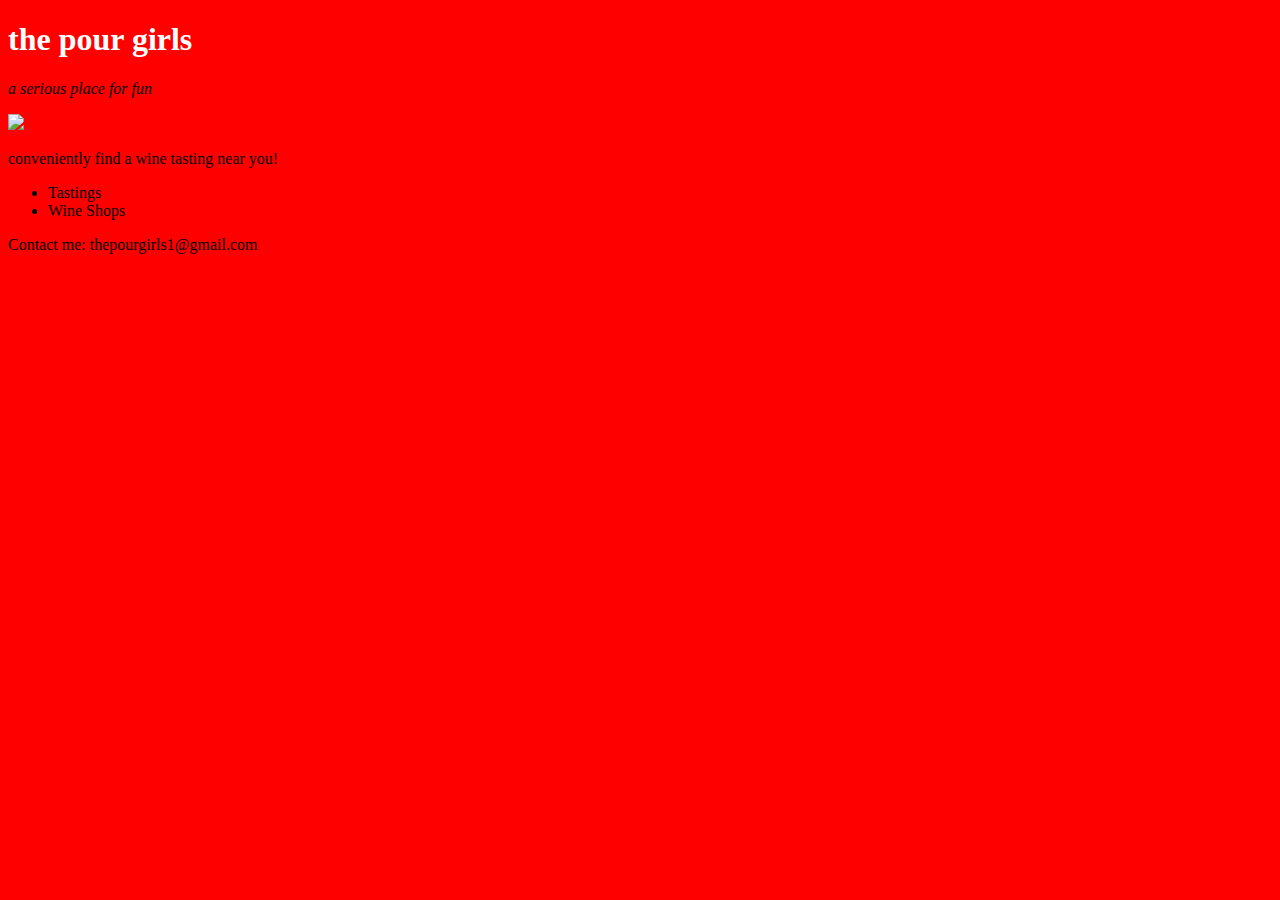
==== Unit_3/index.html @ 6960a711 "unit 3" ====
<!DOCTYPE html>
<html>
<head>
	<title>The Pour Girls</title>
	<link rel="stylesheet" type="text/css" href="css/style.css">
</head>
<body>

<h1>the pour girls</h1>

<p><a id = "slogan"> a serious place for fun</a></p>
<!-- add in image of wine being pourd -->
<img src="image/.jpg">
<p>conveniently find a wine tasting near you!</p>
<ul>
<!-- will link to other pages -->
	<li>Tastings</li>
	<li>Wine Shops</li>
</ul>

<p>Contact me: thepourgirls1@gmail.com</p>

</body>
</html>
---- Unit_3/css/style.css ----
body {
	background-color:#FF0000;
}
h1 {
	color:#FFFFFF;
}
#slogan {
	font-style:italic;
}
p{}
ul{}
li{}
img{}
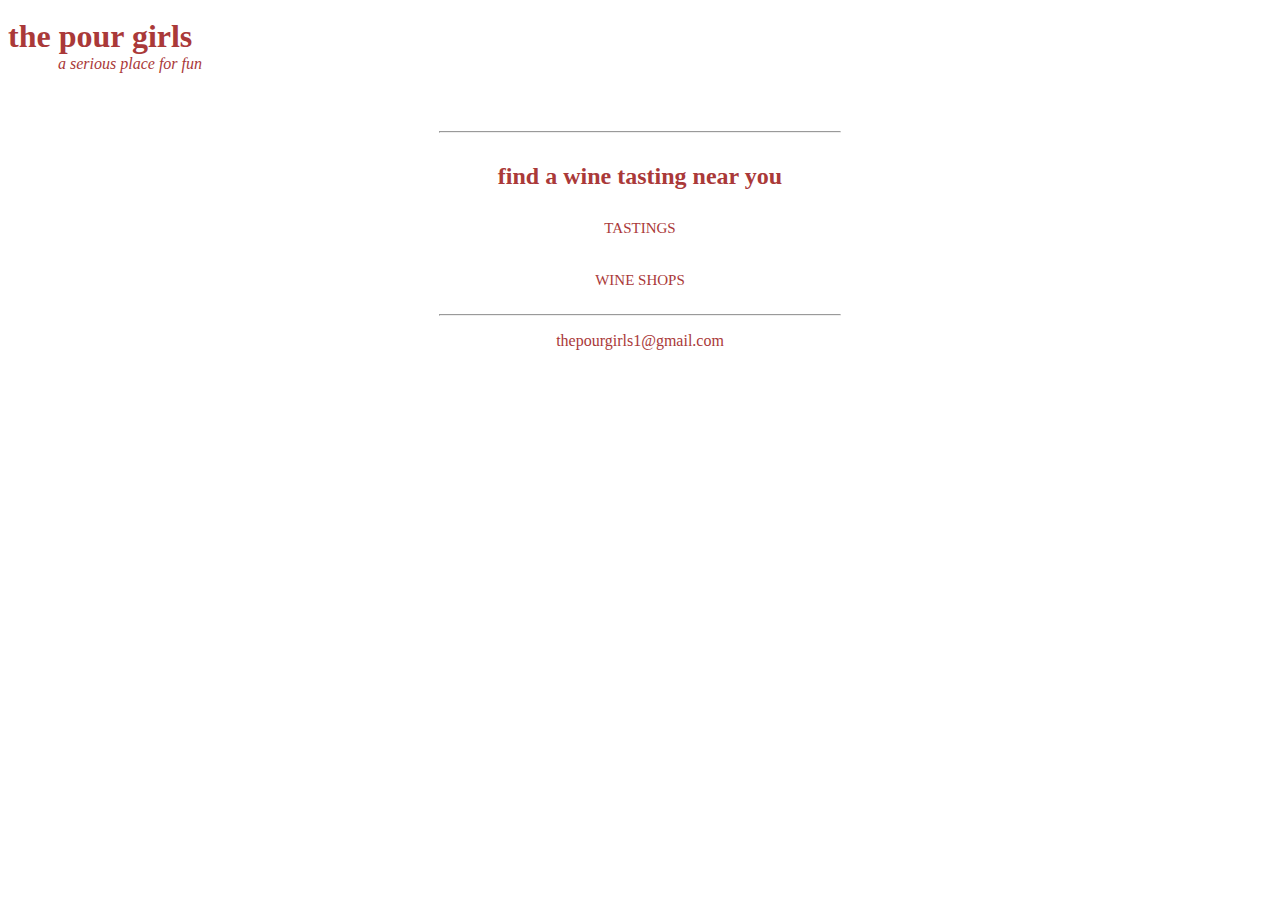
==== commit 1cb9de79: "unit 3" ====
--- a/Unit_3/index.html
+++ b/Unit_3/index.html
@@ -1,24 +1,19 @@
 <!DOCTYPE html>
 <html>
 <head>
+	<link rel="stylesheet" type="text/css" href="css/style.css">
 	<title>The Pour Girls</title>
-	<link rel="stylesheet" type="text/css" href="css/style.css">
 </head>
+
 <body>
-
 <h1>the pour girls</h1>
-
-<p><a id = "slogan"> a serious place for fun</a></p>
-<!-- add in image of wine being pourd -->
-<img src="image/.jpg">
-<p>conveniently find a wine tasting near you!</p>
-<ul>
-<!-- will link to other pages -->
-	<li>Tastings</li>
-	<li>Wine Shops</li>
-</ul>
-
-<p>Contact me: thepourgirls1@gmail.com</p>
+<p id = "slogan"> a serious place for fun </p>
+<hr>
+<h2> find a wine tasting near you</h2>
+<p class= "intro">Tastings</p>
+<p class= "intro">Wine Shops</p>
+<hr>
+<p id= "contact">thepourgirls1@gmail.com</p>
 
 </body>
 </html>--- a/Unit_3/css/style.css
+++ b/Unit_3/css/style.css
@@ -1,13 +1,45 @@
 body {
-	background-color:#FF0000;
+	background: url('https://static.pexels.com/photos/66636/pexels-photo-66636.jpeg');
+	background-size: cover;
+	font-family: "Open Sans Condense", Georgia, Serif;
+	color:#AA3939;
 }
+
 h1 {
-	color:#FFFFFF;
+	margin:0;
+	padding-top: 10px;
+	padding-bottom:0;
 }
+
 #slogan {
 	font-style:italic;
+	text-align: left;
+	text-indent:50px;
+	margin:0;
+	padding-top:0;
+	padding-bottom: 50px;
 }
-p{}
-ul{}
-li{}
-img{}+
+h2 {
+	text-align: center;
+	padding-top: 10px;
+}
+
+.intro {
+	text-align: center;
+	text-transform: uppercase;
+	font-size: 15px;
+	padding:10px;
+
+}
+
+
+hr{
+	width:400px;
+	color:#AA3939;
+}
+
+#contact{
+	text-align: center;
+	background-color: white;
+}
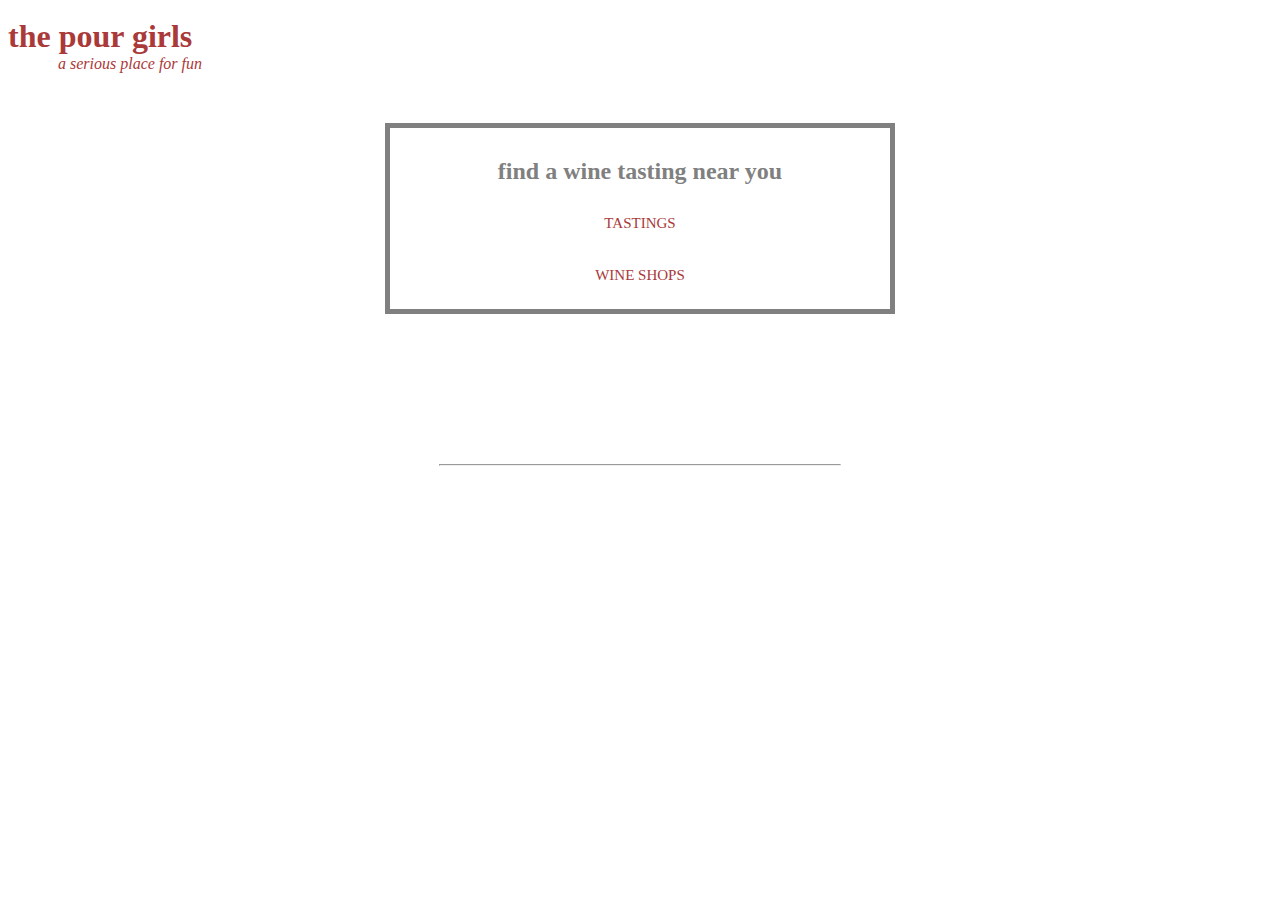
==== commit 54737d5b: "edit" ====
--- a/Unit_3/index.html
+++ b/Unit_3/index.html
@@ -8,10 +8,11 @@
 <body>
 <h1>the pour girls</h1>
 <p id = "slogan"> a serious place for fun </p>
-<hr>
+<div class="boxed">
 <h2> find a wine tasting near you</h2>
 <p class= "intro">Tastings</p>
 <p class= "intro">Wine Shops</p>
+</div>
 <hr>
 <p id= "contact">thepourgirls1@gmail.com</p>
 
--- a/Unit_3/css/style.css
+++ b/Unit_3/css/style.css
@@ -21,6 +21,7 @@
 }
 
 h2 {
+	color:gray;
 	text-align: center;
 	padding-top: 10px;
 }
@@ -38,8 +39,17 @@
 	width:400px;
 	color:#AA3939;
 }
+.boxed {
+	width:500px;
+	border:5px solid gray;
+	background-color: solid gray;
+	margin-top: auto;
+	margin-left: auto;
+	margin-right: auto;
+	margin-bottom: 150px;
+}
 
 #contact{
 	text-align: center;
-	background-color: white;
+	color: white;
 }
